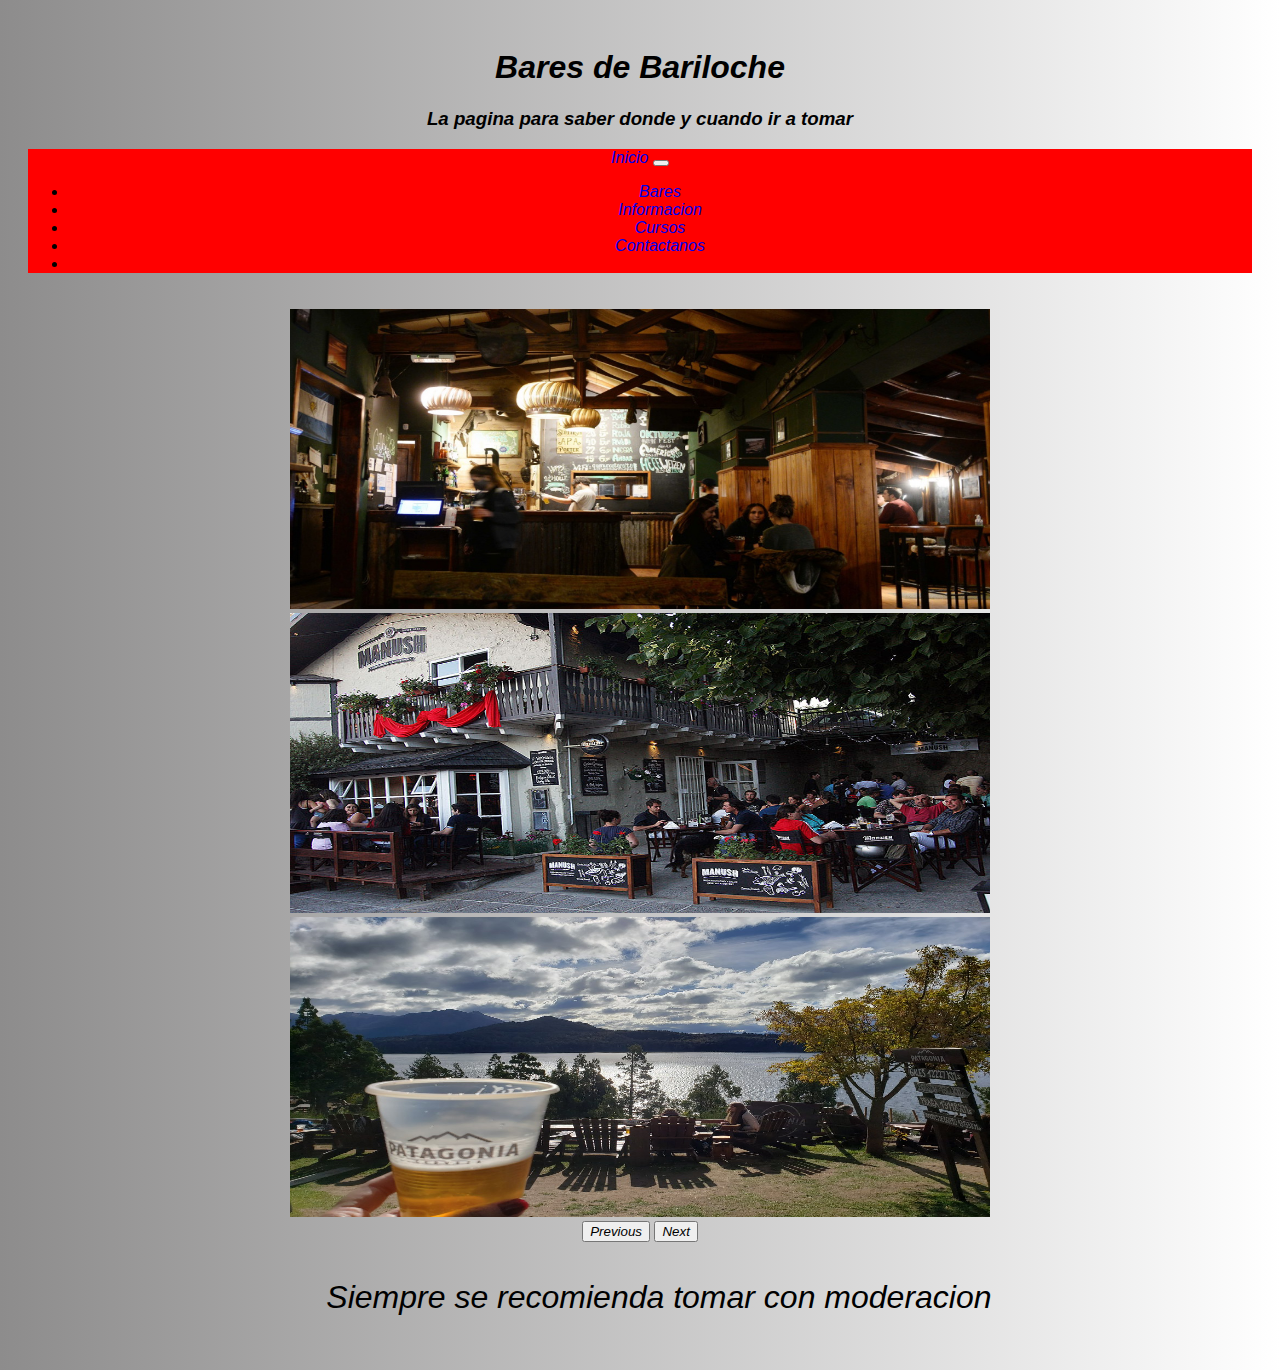
==== index.html @ 0999729d "trabajo hasta ahora" ====
<!DOCTYPE html>
<html lang="es">
<head>
    <meta charset="UTF-8">
    <meta http-equiv="X-UA-Compatible" content="IE=edge">
    <meta name="viewport" content="width=device-width, initial-scale=1.0">
    <title>inicioCerveceriasBariloche</title>
    <link href="https://cdn.jsdelivr.net/npm/bootstrap@5.0.0-beta3/dist/css/bootstrap.min.css" rel="stylesheet" integrity="sha384-eOJMYsd53ii+scO/bJGFsiCZc+5NDVN2yr8+0RDqr0Ql0h+rP48ckxlpbzKgwra6" crossorigin="anonymous">
    <link rel="stylesheet" href="css/stylo.css">
    <meta name="viewport" content="width=device-width, initial-scale=1.0"/>
    <meta name="description" content="Es una pagina donde escontrar los horarios, lugares e informacion de los bares de bariloche,esto es proyecto escolar sin fines de lucro por el momento, porfavor no me demanden plis">
    <meta name="keywords" content="cerveza, bariloche, happy, hour, beer">
</head>
<body style="text-align:center;">
    <header style="padding:20px;">
        <h1>Bares de Bariloche</h1>
        <h3>La pagina para saber donde y cuando ir a tomar</h3>
        <!--barra de navegacion-->
        <div class="container">
            <div class="row justify-content-center">
                <div class="col-lg-5 col-xs-12 col-md-4">
                    <nav class="navbar navbar-expand-lg navbar-dark bg-dark">
                        <div class="container-fluid">
                            <a class="navbar-brand" href="index.html">Inicio</a>
                            <button class="navbar-toggler" type="button" data-bs-toggle="collapse" data-bs-target="#navbarNav" aria-controls="navbarNav" aria-expanded="false" aria-label="Toggle navigation">
                                <span class="navbar-toggler-icon"></span>
                            </button>
                            <div class="collapse navbar-collapse" id="navbarNav">
                                <ul class="navbar-nav">
                                <li class="nav-item">
                                    <a class="nav-link active" aria-current="page" href="Pages/bares.html">Bares</a>
                                </li>
                                <li class="nav-item">
                                    <a class="nav-link" href="Pages/info.html">Informacion</a>
                                </li>
                                <li class="nav-item">
                                    <a class="nav-link" href="Pages/formacion.html">Cursos</a>
                                </li>
                                <li class="nav-item">
                                    <a class="nav-link" href="Pages/contacto.html">Contactanos</a>
                                </li>
                                <li class="nav-item">
                                    <a class="nav-link disabled" href="#" tabindex="-1" aria-disabled="true"></a>
                                </li>
                                </ul>
                            </div>
                        </div>
                    </nav>
                </div>
            </div>
        </div>
    </header>
    <!--cierre del header comienzo del main-->
    <div class="container">
        <div class="row justify-content-center">
            <div class="col-lg-8 col-xs-12 col-md-12">
                <main class="contenido">
                    <div id="carouselExampleControlsNoTouching" class="carousel slide" data-bs-touch="false" data-bs-interval="false">
                        <div class="carousel-inner">
                            <div class="carousel-item active">
                                <img src="imagenes/Portadas/C01.jpg" class="d-block w-100" alt="foto" width="700" height="300">
                            </div>
                            <div class="carousel-item">
                                <img src="imagenes/Portadas/C02.jpg" class="d-block w-100" alt="foto" width="700" height="300">
                            </div>
                            <div class="carousel-item">
                                <img src="imagenes/Portadas/C03.jpg" class="d-block w-100" alt="foto" width="700" height="300">
                            </div>
                        </div>
                        <button class="carousel-control-prev" type="button" data-bs-target="#carouselExampleControlsNoTouching" data-bs-slide="prev">
                        <span class="carousel-control-prev-icon" aria-hidden="true"></span>
                            <span class="visually-hidden">Previous</span>
                        </button>
                        <button class="carousel-control-next" type="button" data-bs-target="#carouselExampleControlsNoTouching" data-bs-slide="next">
                            <span class="carousel-control-next-icon" aria-hidden="true"></span>
                            <span class="visually-hidden">Next</span>
                        </button>
                    </div>
                </main>
            </div>
        </div>
    </div>
    <div>
        <footer class="index__footer__p">
            <p>Siempre se recomienda tomar con moderacion</p>
        </footer>
    </div>
    <script src="https://cdn.jsdelivr.net/npm/bootstrap@5.0.0-beta3/dist/js/bootstrap.bundle.min.js" integrity="sha384-JEW9xMcG8R+pH31jmWH6WWP0WintQrMb4s7ZOdauHnUtxwoG2vI5DkLtS3qm9Ekf" crossorigin="anonymous"></script>
    <script src="https://cdn.jsdelivr.net/npm/bootstrap@5.0.0-beta3/dist/js/bootstrap.min.js" integrity="sha384-j0CNLUeiqtyaRmlzUHCPZ+Gy5fQu0dQ6eZ/xAww941Ai1SxSY+0EQqNXNE6DZiVc" crossorigin="anonymous"></script>
</body>
</html>
---- css/stylo.css ----
/*variebles scss*/
/*variable colores*/
/*fin de variables*/
* {
  font-style: oblique;
  text-align: center;
  text-decoration: none; }

@media only screen and (min-width: 480px) {
  body {
    background-color: yellow;
    font-family: Georgia, 'Times New Roman', Times, serif; }
  .formacion__cursos__info {
    display: flex;
    flex-direction: row;
    flex-wrap: wrap;
    justify-content: space-around;
    flex-grow: 1; }
  .formacion__cursos__info div {
    align-items: center; }
  p {
    font-size: 20px; } }

@media only screen and (min-width: 800px) {
  body {
    background-color: red;
    font-family: Verdana, Geneva, Tahoma, sans-serif; }
  .info__data div {
    margin: 0px 5% 0px 5%;
    width: 40%; }
  .formacion__cursos__info {
    display: flex;
    flex-direction: row;
    flex-wrap: wrap;
    justify-content: space-around;
    flex-grow: 1; }
  .formacion__cursos__info div {
    align-items: center; }
  p {
    font-size: 20px; } }

@media only screen and (min-width: 1000px) {
  body {
    background-image: linear-gradient(to left, white, #8d8c8c);
    font-family: Arial, Helvetica, sans-serif; }
  .info__data div {
    margin: 0px 5% 0px 5%;
    width: 40%; }
  .formacion__cursos__info {
    display: flex;
    flex-direction: row;
    flex-wrap: nowrap;
    justify-content: space-around;
    flex-grow: 1; }
  .formacion__cursos__info div {
    margin: 0px 3% 0px 3%;
    width: 40%;
    align-items: center; }
  .formacion__fotocursos__img {
    transform: translate(0px, 30px); }
  .formacion__fotocursos__img3 {
    transform: translate(0px, 50px); } }

nav div {
  display: block;
  background-color: red; }

h2 {
  color: red;
  font-size: 250%; }

.index__footer__p p {
  color: black;
  font-size: 200%;
  height: 40px;
  transform: translate(0px, -20px);
  animation-duration: 2s;
  animation-name: aparecer; }

@keyframes aparecer {
  0% {
    opacity: 0; }
  100% {
    opacity: 1; } }

footer {
  display: block;
  margin-right: 20%;
  margin-left: 20%;
  height: 70px;
  padding: 2%;
  width: 59%; }

.formacion__section__main {
  display: block;
  justify-content: center;
  margin: 0px 3% 0px 3%; }

section main div {
  margin: 0px 4% 0px 4%;
  padding: 2%;
  content: 60%; }

.bares__main {
  text-decoration: none;
  display: grid;
  grid-template-rows: 50% 50%;
  grid-template-columns: 30% 30%;
  justify-content: center; }

.info__data {
  display: flex;
  flex-direction: row;
  flex-wrap: wrap;
  justify-content: center; }

.formacion__fotocursos__img {
  width: 200px;
  height: 200px; }

.formacion__fotocursos__img2 {
  width: 200px;
  height: 200px; }

.formacion__fotocursos__img3 {
  width: 200px;
  height: 200px; }

/*bocto extend*/
.btn, .btn--hecho {
  width: 200px;
  border-radius: 50%;
  text-align: center;
  border: 1px solid black;
  background-color: white;
  color: black; }

.btn--hecho {
  background-color: red;
  font-size: 30px;
  color: black; }

.contacto__input {
  transition: 3s; }

.contacto__input:focus {
  width: 100%;
  height: 100px;
  font-size: 50px; }
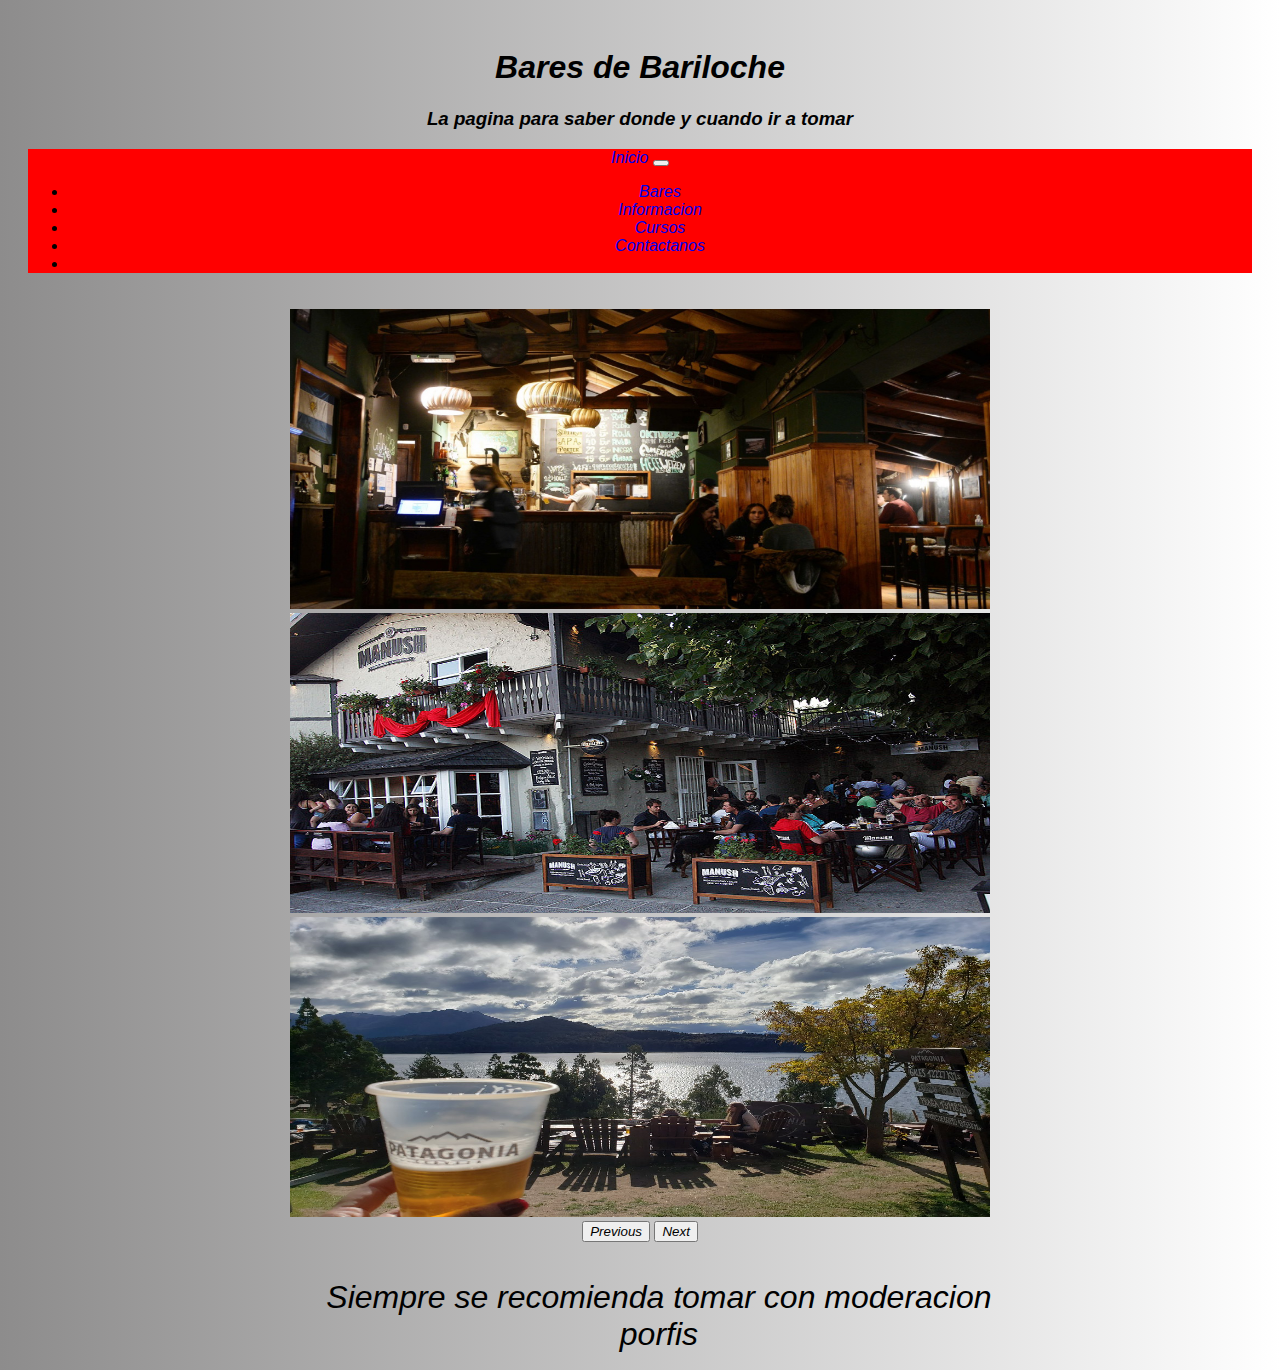
==== commit 47585d11: "modificacion para probar algo" ====
--- a/index.html
+++ b/index.html
@@ -82,7 +82,7 @@
     </div>
     <div>
         <footer class="index__footer__p">
-            <p>Siempre se recomienda tomar con moderacion</p>
+            <p>Siempre se recomienda tomar con moderacion porfis</p>
         </footer>
     </div>
     <script src="https://cdn.jsdelivr.net/npm/bootstrap@5.0.0-beta3/dist/js/bootstrap.bundle.min.js" integrity="sha384-JEW9xMcG8R+pH31jmWH6WWP0WintQrMb4s7ZOdauHnUtxwoG2vI5DkLtS3qm9Ekf" crossorigin="anonymous"></script>
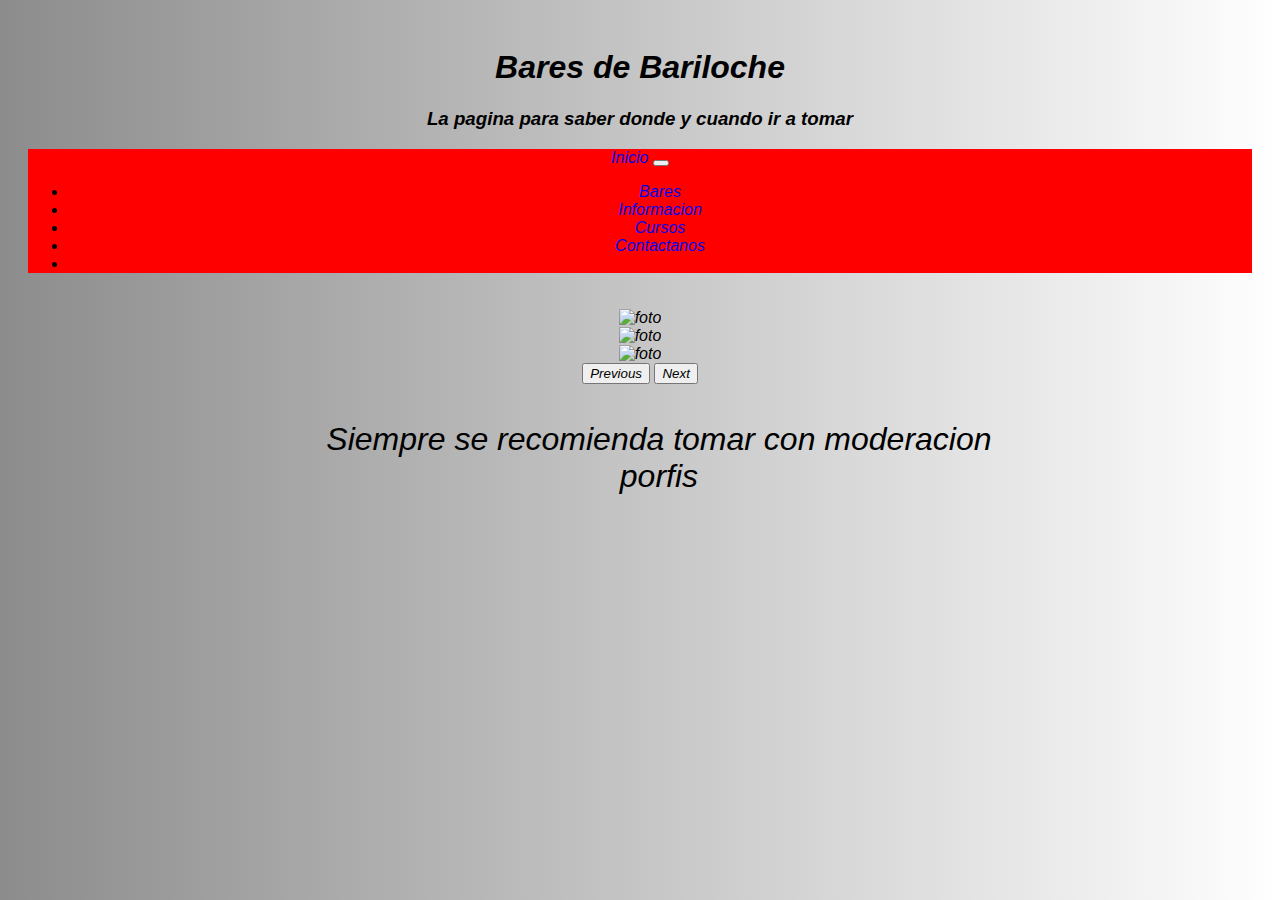
==== commit 22e004e5: "ajustes" ====
--- a/index.html
+++ b/index.html
@@ -28,16 +28,16 @@
                             <div class="collapse navbar-collapse" id="navbarNav">
                                 <ul class="navbar-nav">
                                 <li class="nav-item">
-                                    <a class="nav-link active" aria-current="page" href="Pages/bares.html">Bares</a>
+                                    <a class="nav-link active" aria-current="page" href="pages/bares.html">Bares</a>
                                 </li>
                                 <li class="nav-item">
-                                    <a class="nav-link" href="Pages/info.html">Informacion</a>
+                                    <a class="nav-link" href="pages/info.html">Informacion</a>
                                 </li>
                                 <li class="nav-item">
-                                    <a class="nav-link" href="Pages/formacion.html">Cursos</a>
+                                    <a class="nav-link" href="pages/formacion.html">Cursos</a>
                                 </li>
                                 <li class="nav-item">
-                                    <a class="nav-link" href="Pages/contacto.html">Contactanos</a>
+                                    <a class="nav-link" href="pages/contacto.html">Contactanos</a>
                                 </li>
                                 <li class="nav-item">
                                     <a class="nav-link disabled" href="#" tabindex="-1" aria-disabled="true"></a>
@@ -58,13 +58,13 @@
                     <div id="carouselExampleControlsNoTouching" class="carousel slide" data-bs-touch="false" data-bs-interval="false">
                         <div class="carousel-inner">
                             <div class="carousel-item active">
-                                <img src="imagenes/Portadas/C01.jpg" class="d-block w-100" alt="foto" width="700" height="300">
+                                <img src="imagenes/portadas/C01.jpg" class="d-block w-100" alt="foto" width="700" height="300">
                             </div>
                             <div class="carousel-item">
-                                <img src="imagenes/Portadas/C02.jpg" class="d-block w-100" alt="foto" width="700" height="300">
+                                <img src="imagenes/portadas/C02.jpg" class="d-block w-100" alt="foto" width="700" height="300">
                             </div>
                             <div class="carousel-item">
-                                <img src="imagenes/Portadas/C03.jpg" class="d-block w-100" alt="foto" width="700" height="300">
+                                <img src="imagenes/portadas/C03.jpg" class="d-block w-100" alt="foto" width="700" height="300">
                             </div>
                         </div>
                         <button class="carousel-control-prev" type="button" data-bs-target="#carouselExampleControlsNoTouching" data-bs-slide="prev">
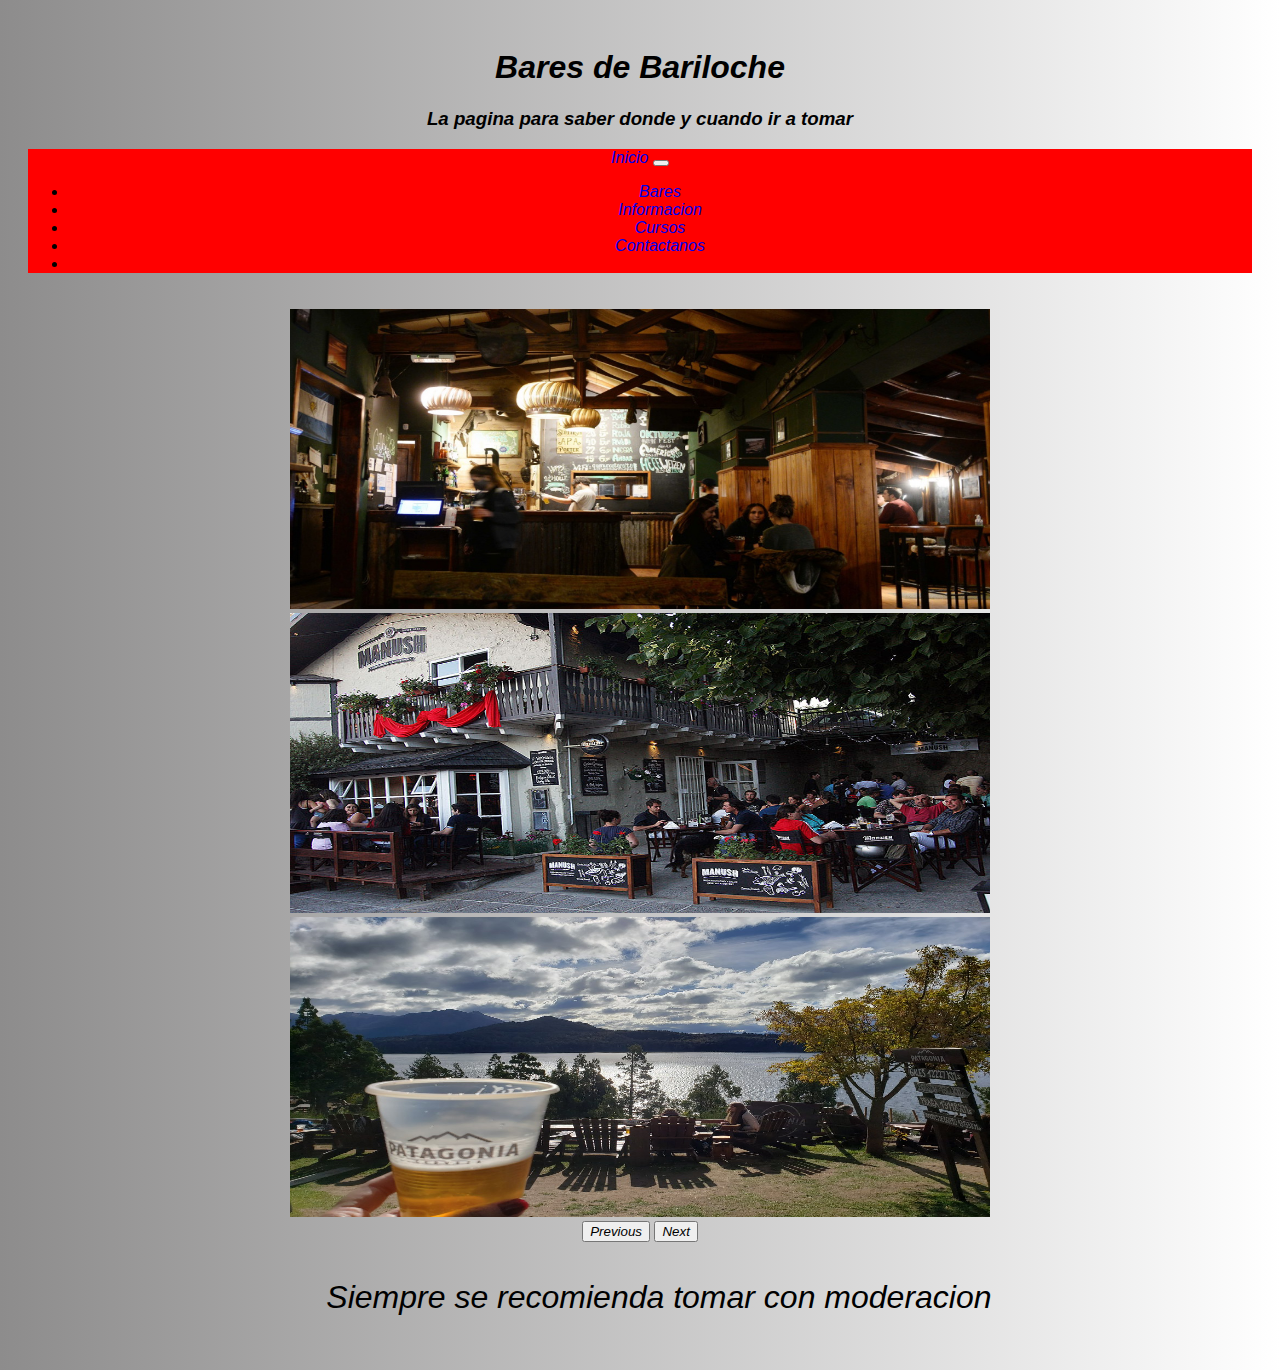
==== commit 1506cd54: "mas ajustes" ====
--- a/index.html
+++ b/index.html
@@ -58,13 +58,13 @@
                     <div id="carouselExampleControlsNoTouching" class="carousel slide" data-bs-touch="false" data-bs-interval="false">
                         <div class="carousel-inner">
                             <div class="carousel-item active">
-                                <img src="imagenes/portadas/C01.jpg" class="d-block w-100" alt="foto" width="700" height="300">
+                                <img src="imagenes/C01.jpg" class="d-block w-100" alt="foto" width="700" height="300">
                             </div>
                             <div class="carousel-item">
-                                <img src="imagenes/portadas/C02.jpg" class="d-block w-100" alt="foto" width="700" height="300">
+                                <img src="imagenes/C02.jpg" class="d-block w-100" alt="foto" width="700" height="300">
                             </div>
                             <div class="carousel-item">
-                                <img src="imagenes/portadas/C03.jpg" class="d-block w-100" alt="foto" width="700" height="300">
+                                <img src="imagenes/C03.jpg" class="d-block w-100" alt="foto" width="700" height="300">
                             </div>
                         </div>
                         <button class="carousel-control-prev" type="button" data-bs-target="#carouselExampleControlsNoTouching" data-bs-slide="prev">
@@ -82,7 +82,7 @@
     </div>
     <div>
         <footer class="index__footer__p">
-            <p>Siempre se recomienda tomar con moderacion porfis</p>
+            <p>Siempre se recomienda tomar con moderacion</p>
         </footer>
     </div>
     <script src="https://cdn.jsdelivr.net/npm/bootstrap@5.0.0-beta3/dist/js/bootstrap.bundle.min.js" integrity="sha384-JEW9xMcG8R+pH31jmWH6WWP0WintQrMb4s7ZOdauHnUtxwoG2vI5DkLtS3qm9Ekf" crossorigin="anonymous"></script>
